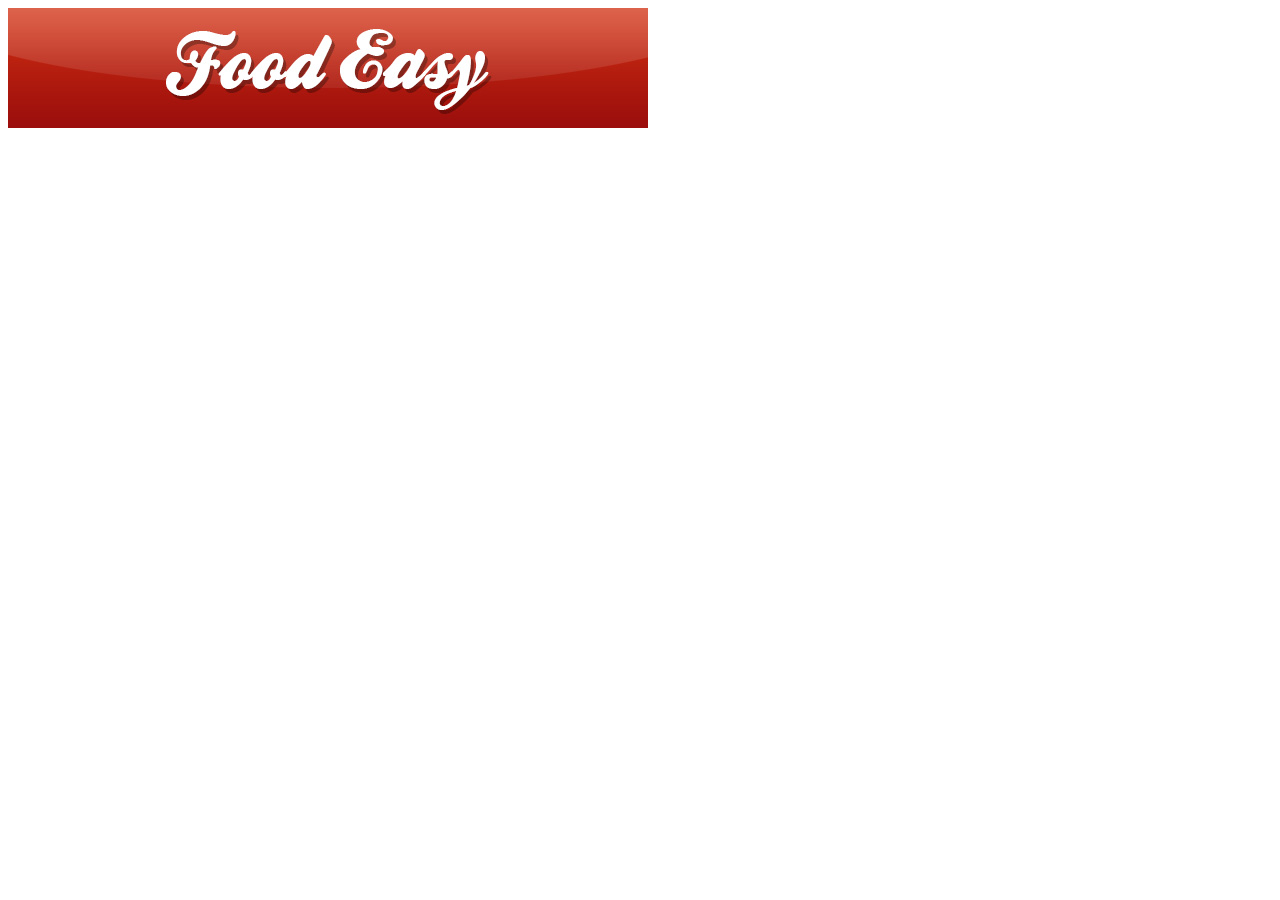
==== pages/index.html @ fc432b24 "Header to index.html" ====
<!DOCTYPE HTML>
<html>
	<head>
		<link rel="stylesheet" type="text/css" href="./Assets/CSS/bootstrap.min.css">
		<link rel="stylesheet" type="text/css" href="./Assets/CSS/bootstrap-responsive.min.css">
		<link rel="stylesheet" type="text/css" href="./Assets/CSS/styles.css">
		<link rel="stylesheet" type="text/css" href="./Assets/CSS/styles2.css">
		<!-- iphone size 640 * 960	px -->
	</head>
	<body>
		<div id="top">
			<div class="navbar">
				<img src="/Assets/images/Header.jpg" alt="Food Easy">
			</div>
		</div>

		<div id="main1">
			
		</div>
		<div id="main2">
			
		</div>
		<div id="main3">
			
		</div>
		
		<script src="./Assets/scripts/jquery-1.10.1.min.js"></script>
		<script src="./Assets/scripts/bootstrap.min.js"></script>
	</body>
</html>
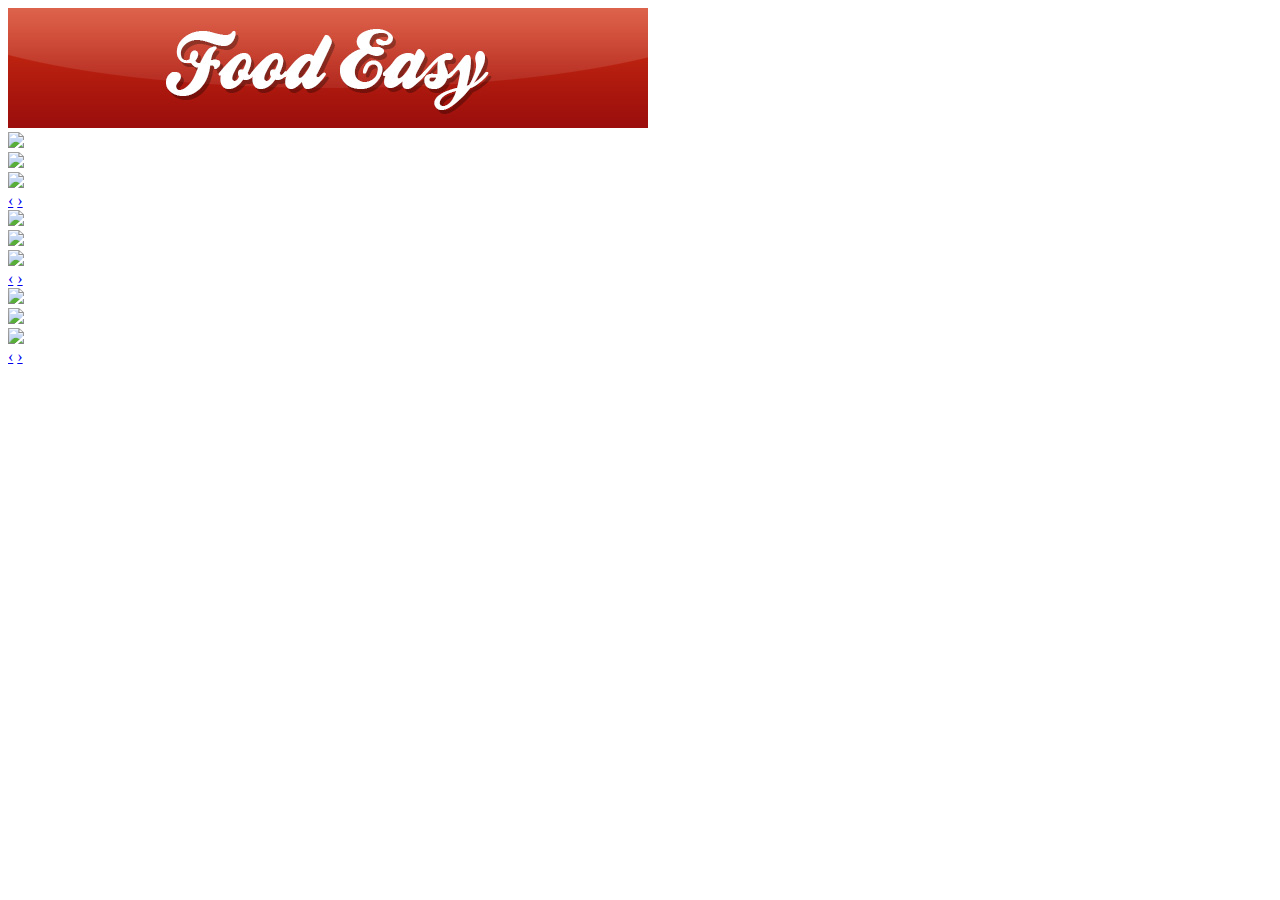
==== commit f6ef44d6: "header" ====
--- a/pages/index.html
+++ b/pages/index.html
@@ -8,22 +8,70 @@
 		<!-- iphone size 640 * 960	px -->
 	</head>
 	<body>
-		<div id="top">
-			<div class="navbar">
-				<img src="/Assets/images/Header.jpg" alt="Food Easy">
+		<div class="container">
+			<div id="top">
+				<div class="navbar">
+					<img src="/Assets/images/Header.jpg" alt="Food Easy">
+				</div>
+			</div>
+			<div id="main1">
+				<div id="slider1" class="carousel slide">
+					<!-- Carousel items -->
+					<div class="carousel-inner">
+						<div class="active item">
+							<img src="./Assets/images/FoodEasy/images/1.jpg" />
+						</div>
+						<div class="item">
+							<img src="./Assets/images/FoodEasy/images/2.jpg" />
+						</div>
+						<div class="item">
+							<img src="./Assets/images/FoodEasy/images/3.jpg" />
+						</div>
+					</div>
+					<!-- Carousel nav -->
+					<a class="carousel-control left" href="#slider1" data-slide="prev">&lsaquo;</a>
+					<a class="carousel-control right" href="#slider1" data-slide="next">&rsaquo;</a>
+				</div>
+			</div>
+			<div id="main2">
+				<div id="slider2" class="carousel slide">
+					<!-- Carousel items -->
+					<div class="carousel-inner">
+						<div class="active item">
+							<img src="./Assets/images/FoodEasy/images/1.jpg" />
+						</div>
+						<div class="item">
+							<img src="./Assets/images/FoodEasy/images/2.jpg" />
+						</div>
+						<div class="item">
+							<img src="./Assets/images/FoodEasy/images/3.jpg" />
+						</div>
+					</div>
+					<!-- Carousel nav -->
+					<a class="carousel-control left" href="#slider2" data-slide="prev">&lsaquo;</a>
+					<a class="carousel-control right" href="#slider2" data-slide="next">&rsaquo;</a>
+				</div>
+			</div>
+			<div id="main3">
+				<div id="slider3" class="carousel slide">
+					<!-- Carousel items -->
+					<div class="carousel-inner">
+						<div class="active item">
+							<img src="./Assets/images/FoodEasy/images/1.jpg" />
+						</div>
+						<div class="item">
+							<img src="./Assets/images/FoodEasy/images/2.jpg" />
+						</div>
+						<div class="item">
+							<img src="./Assets/images/FoodEasy/images/3.jpg" />
+						</div>
+					</div>
+					<!-- Carousel nav -->
+					<a class="carousel-control left" href="#slider3" data-slide="prev">&lsaquo;</a>
+					<a class="carousel-control right" href="#slider3" data-slide="next">&rsaquo;</a>
+				</div>
 			</div>
 		</div>
-
-		<div id="main1">
-			
-		</div>
-		<div id="main2">
-			
-		</div>
-		<div id="main3">
-			
-		</div>
-		
 		<script src="./Assets/scripts/jquery-1.10.1.min.js"></script>
 		<script src="./Assets/scripts/bootstrap.min.js"></script>
 	</body>
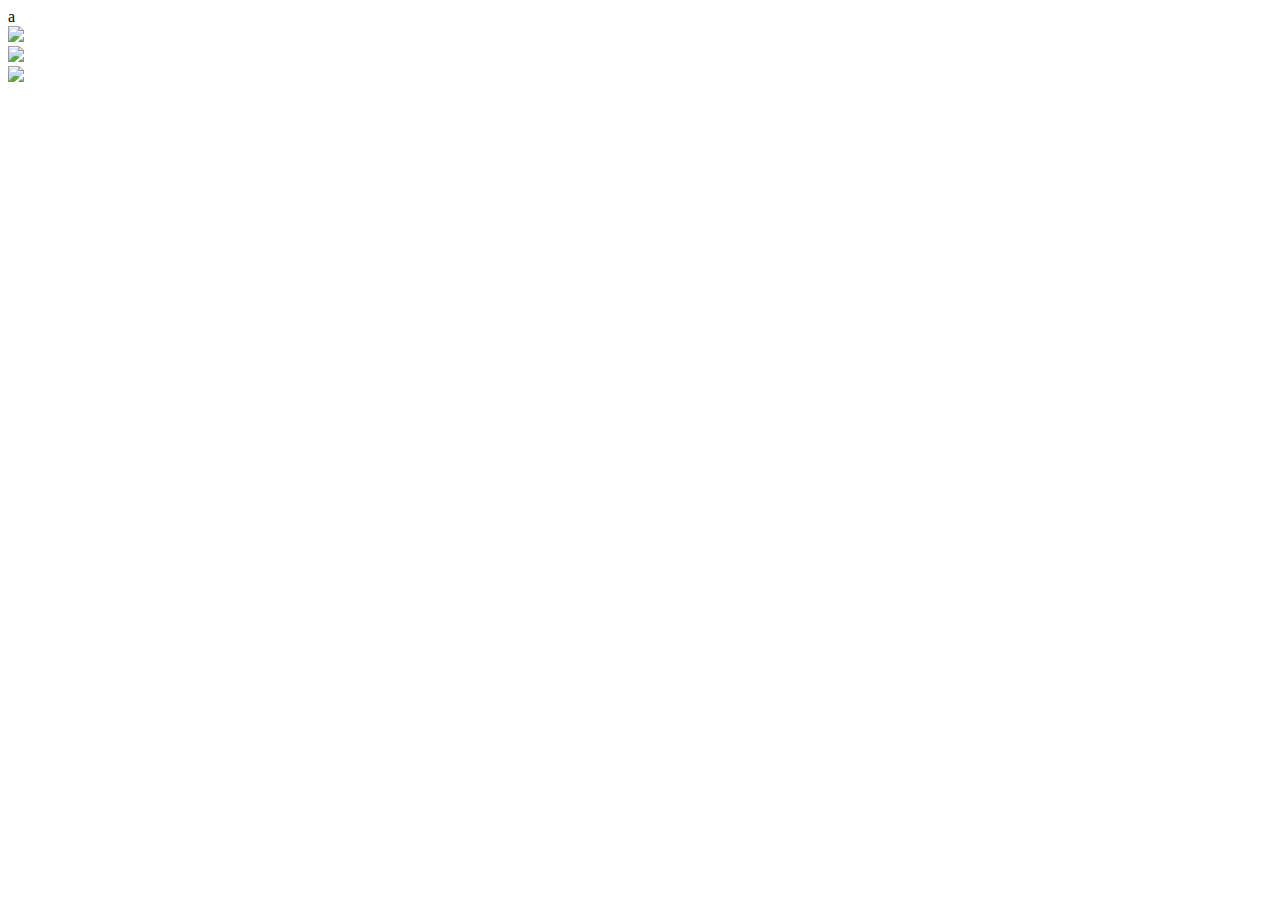
==== commit 9888eb8c: "remove the old slider, Add a new tauch slider." ====
--- a/pages/index.html
+++ b/pages/index.html
@@ -3,76 +3,46 @@
 	<head>
 		<link rel="stylesheet" type="text/css" href="./Assets/CSS/bootstrap.min.css">
 		<link rel="stylesheet" type="text/css" href="./Assets/CSS/bootstrap-responsive.min.css">
+		<link rel="stylesheet" type="text/css" href="./Assets/CSS/Swiper-master/idangerous.swiper.css">
 		<link rel="stylesheet" type="text/css" href="./Assets/CSS/styles.css">
-		<link rel="stylesheet" type="text/css" href="./Assets/CSS/styles2.css">
 		<!-- iphone size 640 * 960	px -->
 	</head>
 	<body>
 		<div class="container">
+			<!-- <a href="#" class="brand">a</a>Z -->
 			<div id="top">
-				<div class="navbar">
-					<img src="/Assets/images/Header.jpg" alt="Food Easy">
-				</div>
+				a
 			</div>
 			<div id="main1">
-				<div id="slider1" class="carousel slide">
-					<!-- Carousel items -->
-					<div class="carousel-inner">
-						<div class="active item">
+				<div class="swiper-container">
+					<div class="swiper-wrapper">
+						<!--First Slide-->
+						<div class="swiper-slide">
 							<img src="./Assets/images/FoodEasy/images/1.jpg" />
 						</div>
-						<div class="item">
+
+						<!--Second Slide-->
+						<div class="swiper-slide">
 							<img src="./Assets/images/FoodEasy/images/2.jpg" />
 						</div>
-						<div class="item">
+
+						<!--Third Slide-->
+						<div class="swiper-slide">
 							<img src="./Assets/images/FoodEasy/images/3.jpg" />
 						</div>
 					</div>
-					<!-- Carousel nav -->
-					<a class="carousel-control left" href="#slider1" data-slide="prev">&lsaquo;</a>
-					<a class="carousel-control right" href="#slider1" data-slide="next">&rsaquo;</a>
 				</div>
 			</div>
 			<div id="main2">
-				<div id="slider2" class="carousel slide">
-					<!-- Carousel items -->
-					<div class="carousel-inner">
-						<div class="active item">
-							<img src="./Assets/images/FoodEasy/images/1.jpg" />
-						</div>
-						<div class="item">
-							<img src="./Assets/images/FoodEasy/images/2.jpg" />
-						</div>
-						<div class="item">
-							<img src="./Assets/images/FoodEasy/images/3.jpg" />
-						</div>
-					</div>
-					<!-- Carousel nav -->
-					<a class="carousel-control left" href="#slider2" data-slide="prev">&lsaquo;</a>
-					<a class="carousel-control right" href="#slider2" data-slide="next">&rsaquo;</a>
-				</div>
+
 			</div>
 			<div id="main3">
-				<div id="slider3" class="carousel slide">
-					<!-- Carousel items -->
-					<div class="carousel-inner">
-						<div class="active item">
-							<img src="./Assets/images/FoodEasy/images/1.jpg" />
-						</div>
-						<div class="item">
-							<img src="./Assets/images/FoodEasy/images/2.jpg" />
-						</div>
-						<div class="item">
-							<img src="./Assets/images/FoodEasy/images/3.jpg" />
-						</div>
-					</div>
-					<!-- Carousel nav -->
-					<a class="carousel-control left" href="#slider3" data-slide="prev">&lsaquo;</a>
-					<a class="carousel-control right" href="#slider3" data-slide="next">&rsaquo;</a>
-				</div>
+
 			</div>
 		</div>
 		<script src="./Assets/scripts/jquery-1.10.1.min.js"></script>
 		<script src="./Assets/scripts/bootstrap.min.js"></script>
+		<script defer src="./Assets/scripts/Swiper-master/idangerous.swiper-1.9.1.min.js"></script>
+		<script src="./Assets/scripts/scripts.js"></script>
 	</body>
 </html>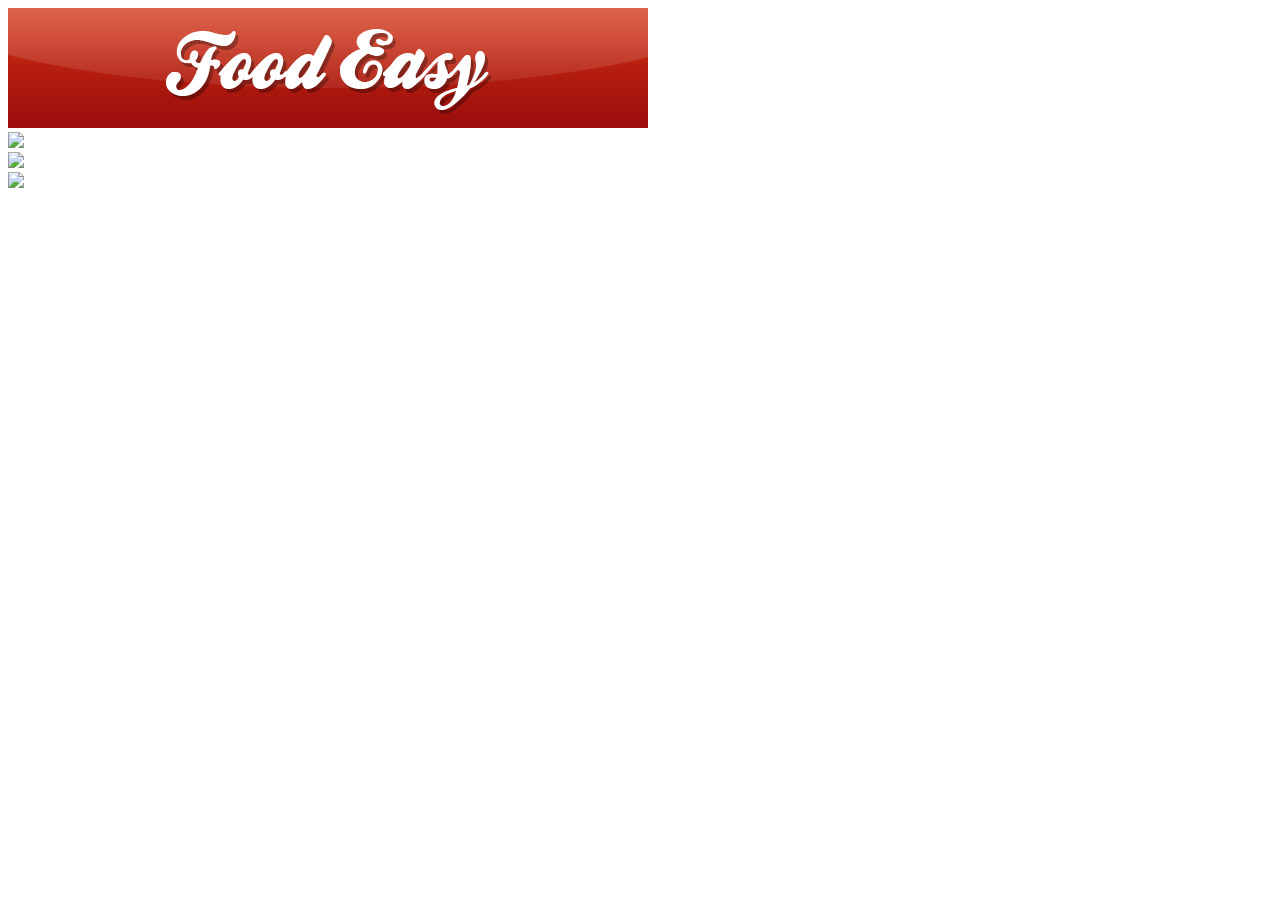
==== commit 92dbef06: "Merge branch 'master' of https://bitbucket.org/nikom2532/angelhack2013-foodeasy" ====
--- a/pages/index.html
+++ b/pages/index.html
@@ -5,13 +5,15 @@
 		<link rel="stylesheet" type="text/css" href="./Assets/CSS/bootstrap-responsive.min.css">
 		<link rel="stylesheet" type="text/css" href="./Assets/CSS/Swiper-master/idangerous.swiper.css">
 		<link rel="stylesheet" type="text/css" href="./Assets/CSS/styles.css">
+		<link rel="stylesheet" type="text/css" href="./Assets/CSS/styles2.css">
 		<!-- iphone size 640 * 960	px -->
 	</head>
 	<body>
 		<div class="container">
-			<!-- <a href="#" class="brand">a</a>Z -->
 			<div id="top">
-				a
+				<div class="navbar">
+					<img src="/Assets/images/Header.jpg" alt="Food Easy">
+				</div>
 			</div>
 			<div id="main1">
 				<div class="swiper-container">
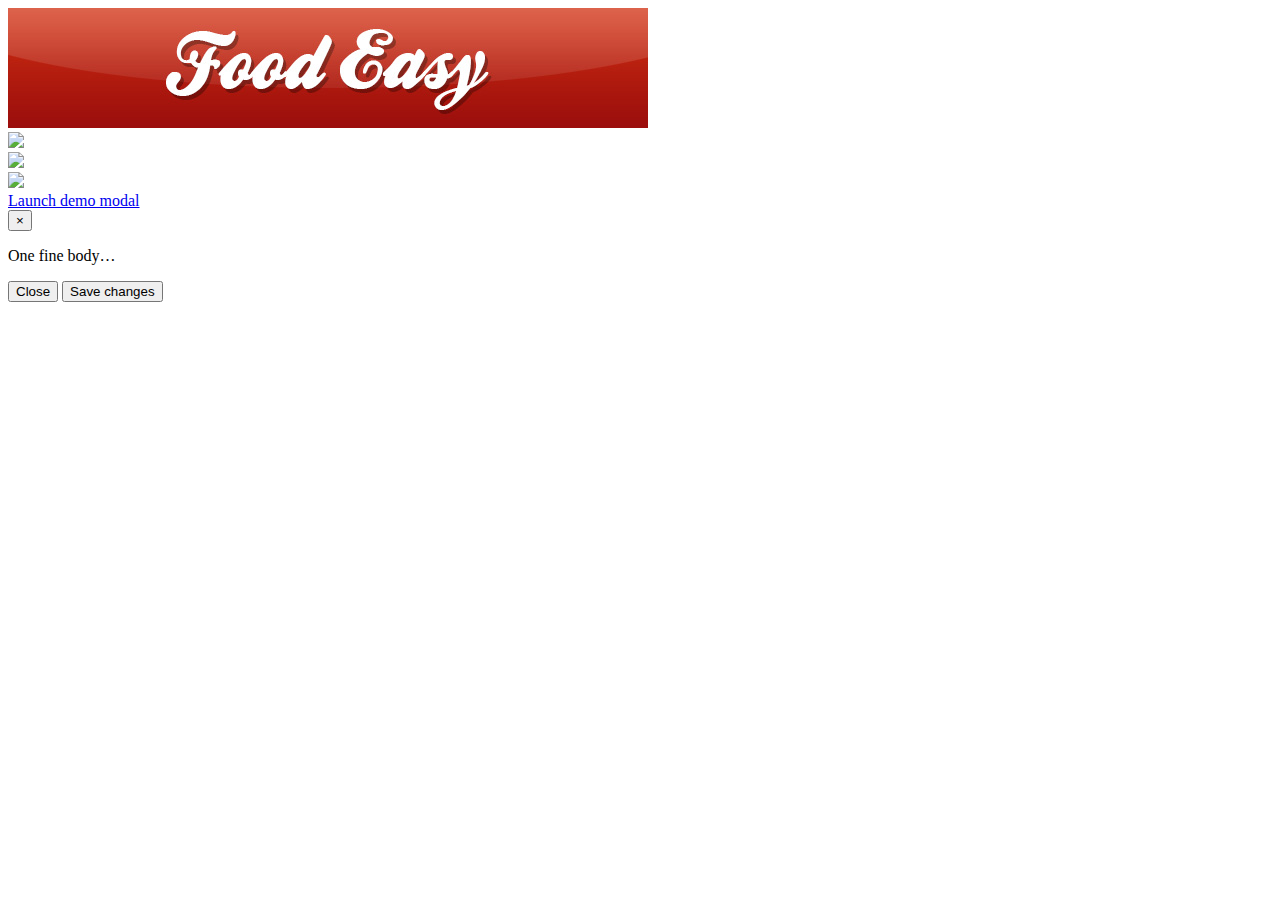
==== commit 20300f6e: "Merge branch 'master' of bitbucket.org:nikom2532/angelhack2013-foodeasy" ====
--- a/pages/index.html
+++ b/pages/index.html
@@ -42,6 +42,23 @@
 
 			</div>
 		</div>
+				<!-- Button to trigger modal -->
+<a href="#myModal" role="button" class="btn" data-toggle="modal">Launch demo modal</a>
+ 
+<!-- Modal -->
+<div id="myModal" class="modal hide fade" tabindex="-1" role="dialog" aria-labelledby="myModalLabel" aria-hidden="true">
+  <div class="modal-header">
+    <button type="button" class="close" data-dismiss="modal" aria-hidden="true">×</button>
+    
+  </div>
+  <div class="modal-body">
+    <p>One fine body…</p>
+  </div>
+  <div class="modal-footer">
+    <button class="btn" data-dismiss="modal" aria-hidden="true">Close</button>
+    <button class="btn btn-primary">Save changes</button>
+  </div>
+</div>
 		<script src="./Assets/scripts/jquery-1.10.1.min.js"></script>
 		<script src="./Assets/scripts/bootstrap.min.js"></script>
 		<script defer src="./Assets/scripts/Swiper-master/idangerous.swiper-1.9.1.min.js"></script>
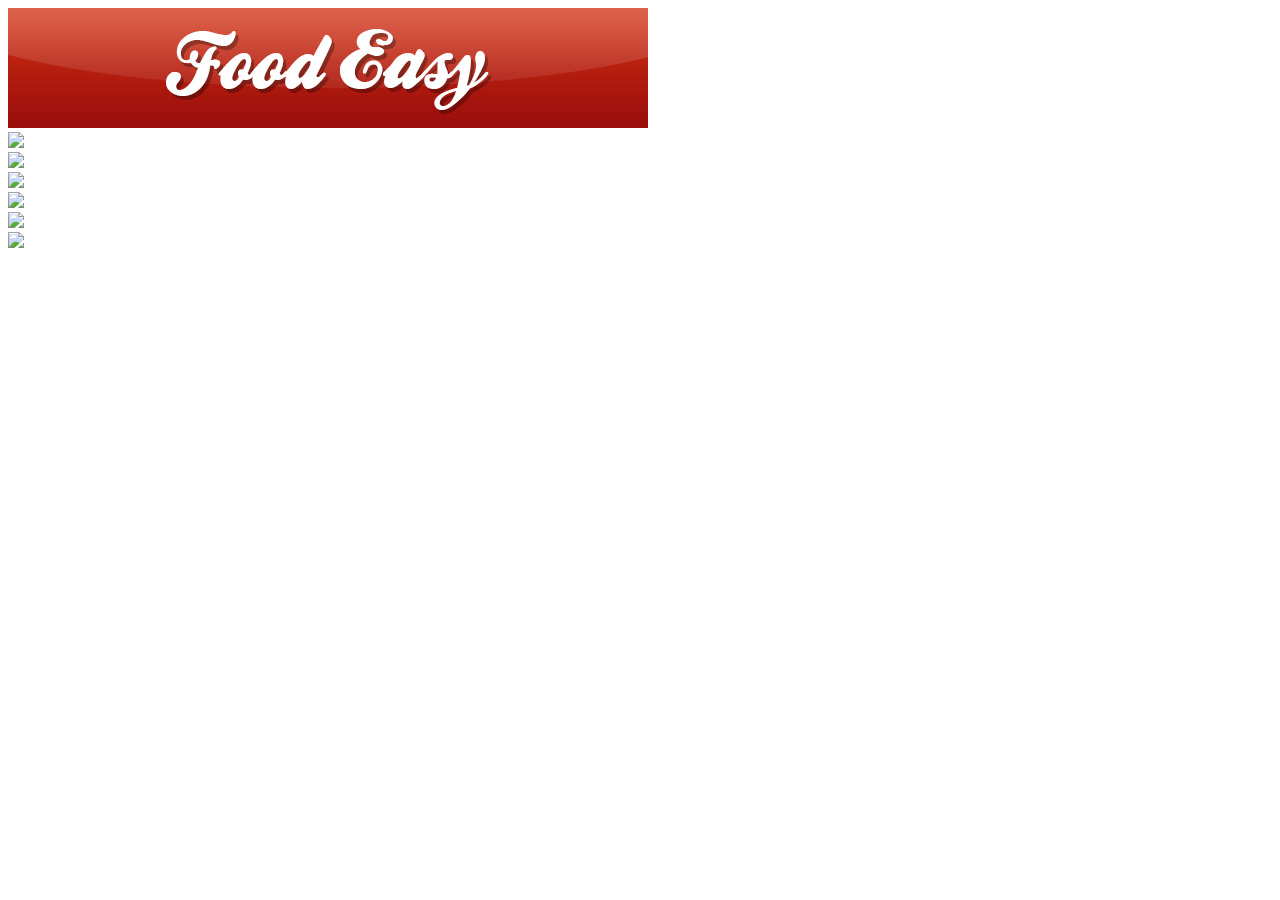
==== commit 59e13421: "Merge with Thumph" ====
--- a/pages/index.html
+++ b/pages/index.html
@@ -36,29 +36,29 @@
 				</div>
 			</div>
 			<div id="main2">
+				<div class="swiper-container">
+					<div class="swiper-wrapper">
+						<!--First Slide-->
+						<div class="swiper-slide">
+							<img src="./Assets/images/FoodEasy/images/1.jpg" />
+						</div>
 
+						<!--Second Slide-->
+						<div class="swiper-slide">
+							<img src="./Assets/images/FoodEasy/images/2.jpg" />
+						</div>
+
+						<!--Third Slide-->
+						<div class="swiper-slide">
+							<img src="./Assets/images/FoodEasy/images/3.jpg" />
+						</div>
+					</div>
+				</div>
 			</div>
 			<div id="main3">
-
+				
 			</div>
 		</div>
-				<!-- Button to trigger modal -->
-<a href="#myModal" role="button" class="btn" data-toggle="modal">Launch demo modal</a>
- 
-<!-- Modal -->
-<div id="myModal" class="modal hide fade" tabindex="-1" role="dialog" aria-labelledby="myModalLabel" aria-hidden="true">
-  <div class="modal-header">
-    <button type="button" class="close" data-dismiss="modal" aria-hidden="true">×</button>
-    
-  </div>
-  <div class="modal-body">
-    <p>One fine body…</p>
-  </div>
-  <div class="modal-footer">
-    <button class="btn" data-dismiss="modal" aria-hidden="true">Close</button>
-    <button class="btn btn-primary">Save changes</button>
-  </div>
-</div>
 		<script src="./Assets/scripts/jquery-1.10.1.min.js"></script>
 		<script src="./Assets/scripts/bootstrap.min.js"></script>
 		<script defer src="./Assets/scripts/Swiper-master/idangerous.swiper-1.9.1.min.js"></script>
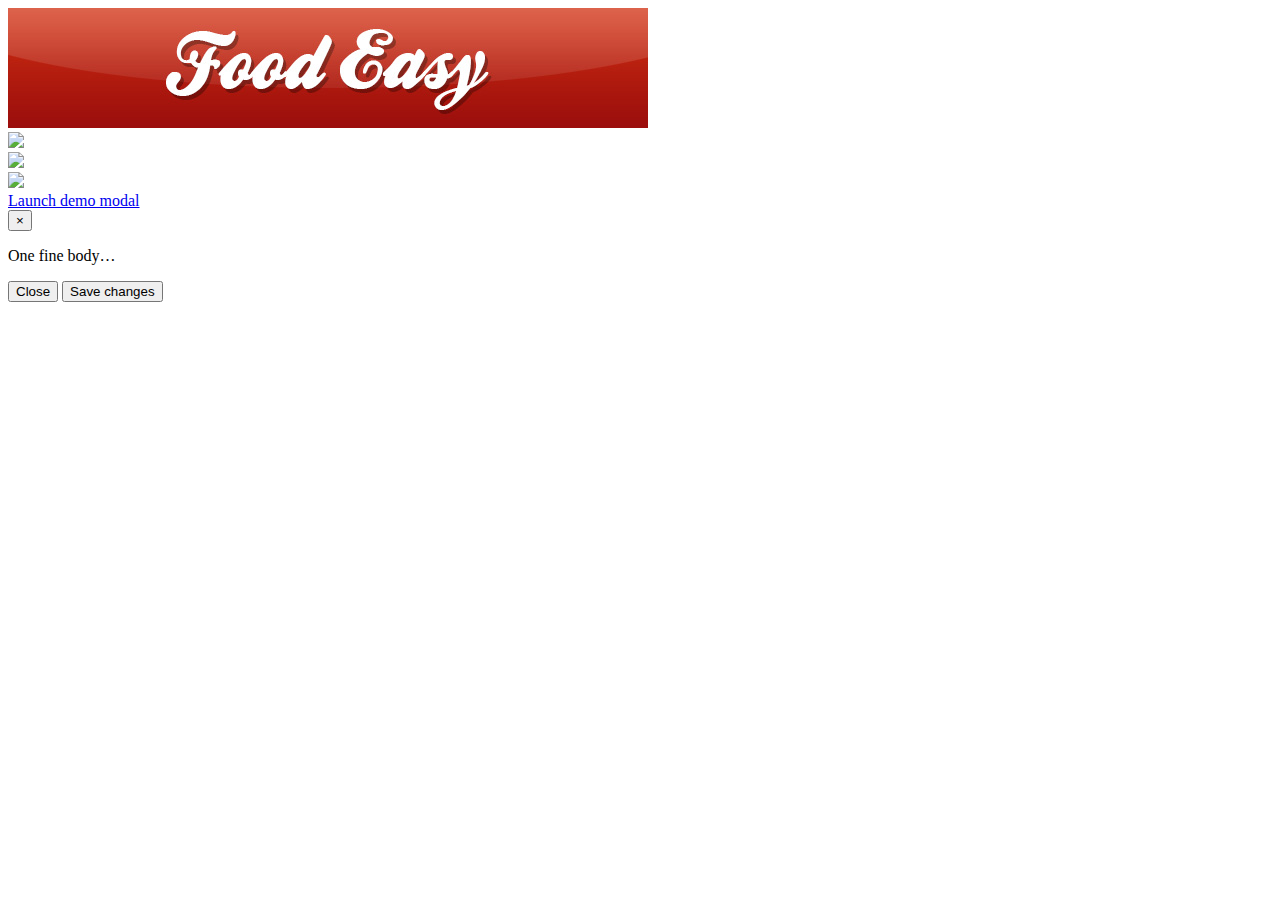
==== commit 7130d67e: "CSS changes" ====
--- a/pages/index.html
+++ b/pages/index.html
@@ -12,7 +12,7 @@
 		<div class="container">
 			<div id="top">
 				<div class="navbar">
-					<img src="/Assets/images/Header.jpg" alt="Food Easy">
+					<img src="/Assets/images/FoodEasy/Header.jpg" alt="Food Easy">
 				</div>
 			</div>
 			<div id="main1">
@@ -36,29 +36,29 @@
 				</div>
 			</div>
 			<div id="main2">
-				<div class="swiper-container">
-					<div class="swiper-wrapper">
-						<!--First Slide-->
-						<div class="swiper-slide">
-							<img src="./Assets/images/FoodEasy/images/1.jpg" />
-						</div>
 
-						<!--Second Slide-->
-						<div class="swiper-slide">
-							<img src="./Assets/images/FoodEasy/images/2.jpg" />
-						</div>
-
-						<!--Third Slide-->
-						<div class="swiper-slide">
-							<img src="./Assets/images/FoodEasy/images/3.jpg" />
-						</div>
-					</div>
-				</div>
 			</div>
 			<div id="main3">
-				
+
 			</div>
 		</div>
+				<!-- Button to trigger modal -->
+<a href="#myModal" role="button" class="btn" data-toggle="modal">Launch demo modal</a>
+ 
+<!-- Modal -->
+<div id="myModal" class="modal hide fade" tabindex="-1" role="dialog" aria-labelledby="myModalLabel" aria-hidden="true">
+  <div class="modal-header">
+    <button type="button" class="close" data-dismiss="modal" aria-hidden="true">×</button>
+    
+  </div>
+  <div class="modal-body">
+    <p>One fine body…</p>
+  </div>
+  <div class="modal-footer">
+    <button class="btn" data-dismiss="modal" aria-hidden="true">Close</button>
+    <button class="btn btn-primary">Save changes</button>
+  </div>
+</div>
 		<script src="./Assets/scripts/jquery-1.10.1.min.js"></script>
 		<script src="./Assets/scripts/bootstrap.min.js"></script>
 		<script defer src="./Assets/scripts/Swiper-master/idangerous.swiper-1.9.1.min.js"></script>
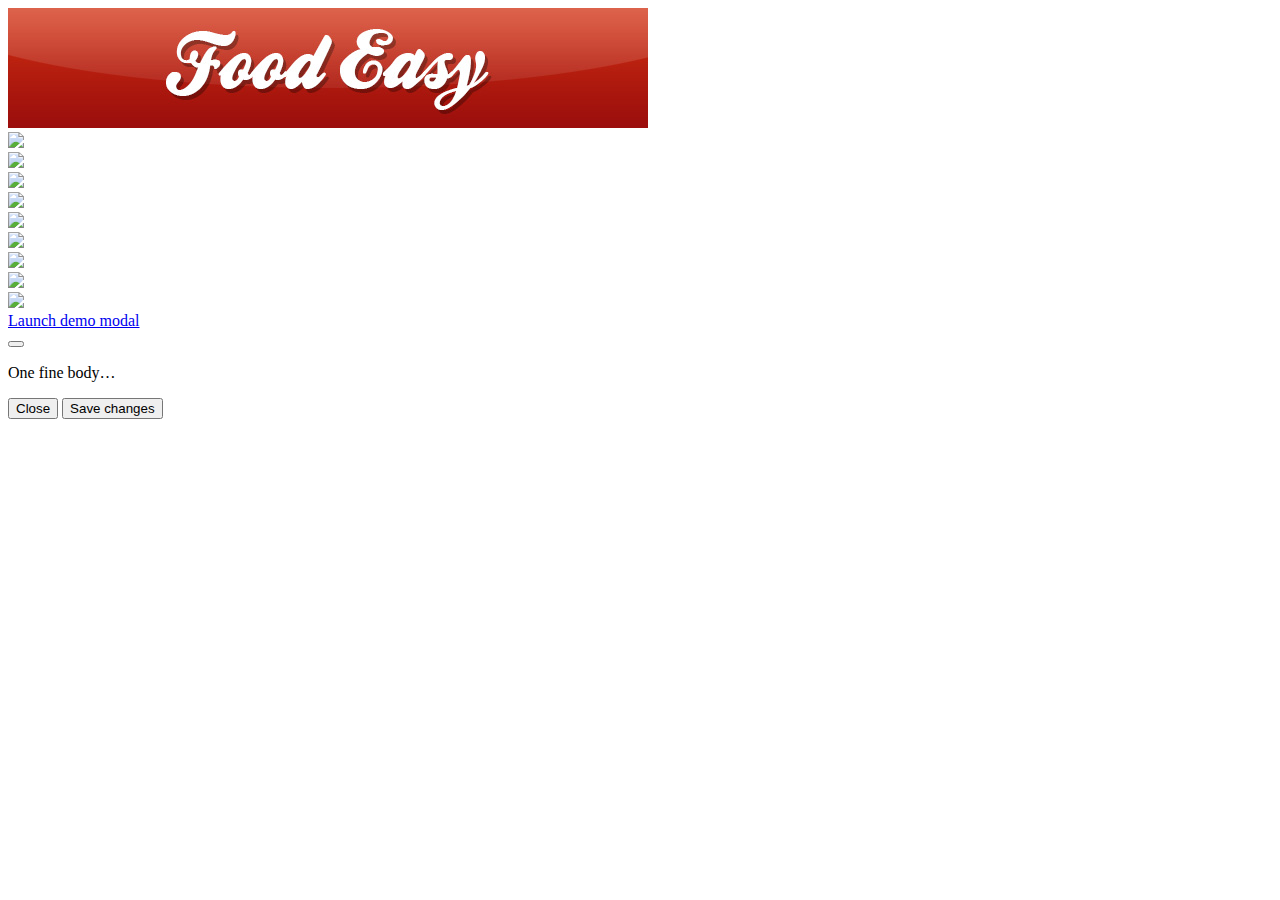
==== commit c80a91e3: "Merge branch 'master' of https://bitbucket.org/nikom2532/angelhack2013-foodeasy" ====
--- a/pages/index.html
+++ b/pages/index.html
@@ -36,29 +36,70 @@
 				</div>
 			</div>
 			<div id="main2">
+				<div class="swiper-container2">
+					<div class="swiper-wrapper">
+						<!--First Slide-->
+						<div class="swiper-slide">
+							<img src="./Assets/images/FoodEasy/images/1.jpg" />
+						</div>
+
+						<!--Second Slide-->
+						<div class="swiper-slide">
+							<img src="./Assets/images/FoodEasy/images/2.jpg" />
+						</div>
+
+						<!--Third Slide-->
+						<div class="swiper-slide">
+							<img src="./Assets/images/FoodEasy/images/3.jpg" />
+						</div>
+					</div>
+				</div>
+			</div>
+			<div id="main3">
+				<div class="swiper-container3">
+					<div class="swiper-wrapper">
+						<!--First Slide-->
+						<div class="swiper-slide">
+							<img src="./Assets/images/FoodEasy/images/1.jpg" />
+						</div>
+
+						<!--Second Slide-->
+						<div class="swiper-slide">
+							<img src="./Assets/images/FoodEasy/images/2.jpg" />
+						</div>
+
+						<!--Third Slide-->
+						<div class="swiper-slide">
+							<img src="./Assets/images/FoodEasy/images/3.jpg" />
+						</div>
+					</div>
+				</div>
+			</div>
+		</div>
+		<!-- Button to trigger modal -->
+		<a href="#myModal" role="button" class="btn" data-toggle="modal">Launch demo modal</a>
+
+		<!-- Modal -->
+		<div id="myModal" class="modal hide fade" tabindex="-1" role="dialog" aria-labelledby="myModalLabel" aria-hidden="true">
+			<div class="modal-header">
+				<button type="button" class="close" data-dismiss="modal" aria-hidden="true">
+				</button>
 
 			</div>
-			<div id="main3">
-
+			<div class="modal-body">
+				<p>
+					One fine body…
+				</p>
+			</div>
+			<div class="modal-footer">
+				<button class="btn" data-dismiss="modal" aria-hidden="true">
+					Close
+				</button>
+				<button class="btn btn-primary">
+					Save changes
+				</button>
 			</div>
 		</div>
-				<!-- Button to trigger modal -->
-<a href="#myModal" role="button" class="btn" data-toggle="modal">Launch demo modal</a>
- 
-<!-- Modal -->
-<div id="myModal" class="modal hide fade" tabindex="-1" role="dialog" aria-labelledby="myModalLabel" aria-hidden="true">
-  <div class="modal-header">
-    <button type="button" class="close" data-dismiss="modal" aria-hidden="true">×</button>
-    
-  </div>
-  <div class="modal-body">
-    <p>One fine body…</p>
-  </div>
-  <div class="modal-footer">
-    <button class="btn" data-dismiss="modal" aria-hidden="true">Close</button>
-    <button class="btn btn-primary">Save changes</button>
-  </div>
-</div>
 		<script src="./Assets/scripts/jquery-1.10.1.min.js"></script>
 		<script src="./Assets/scripts/bootstrap.min.js"></script>
 		<script defer src="./Assets/scripts/Swiper-master/idangerous.swiper-1.9.1.min.js"></script>
